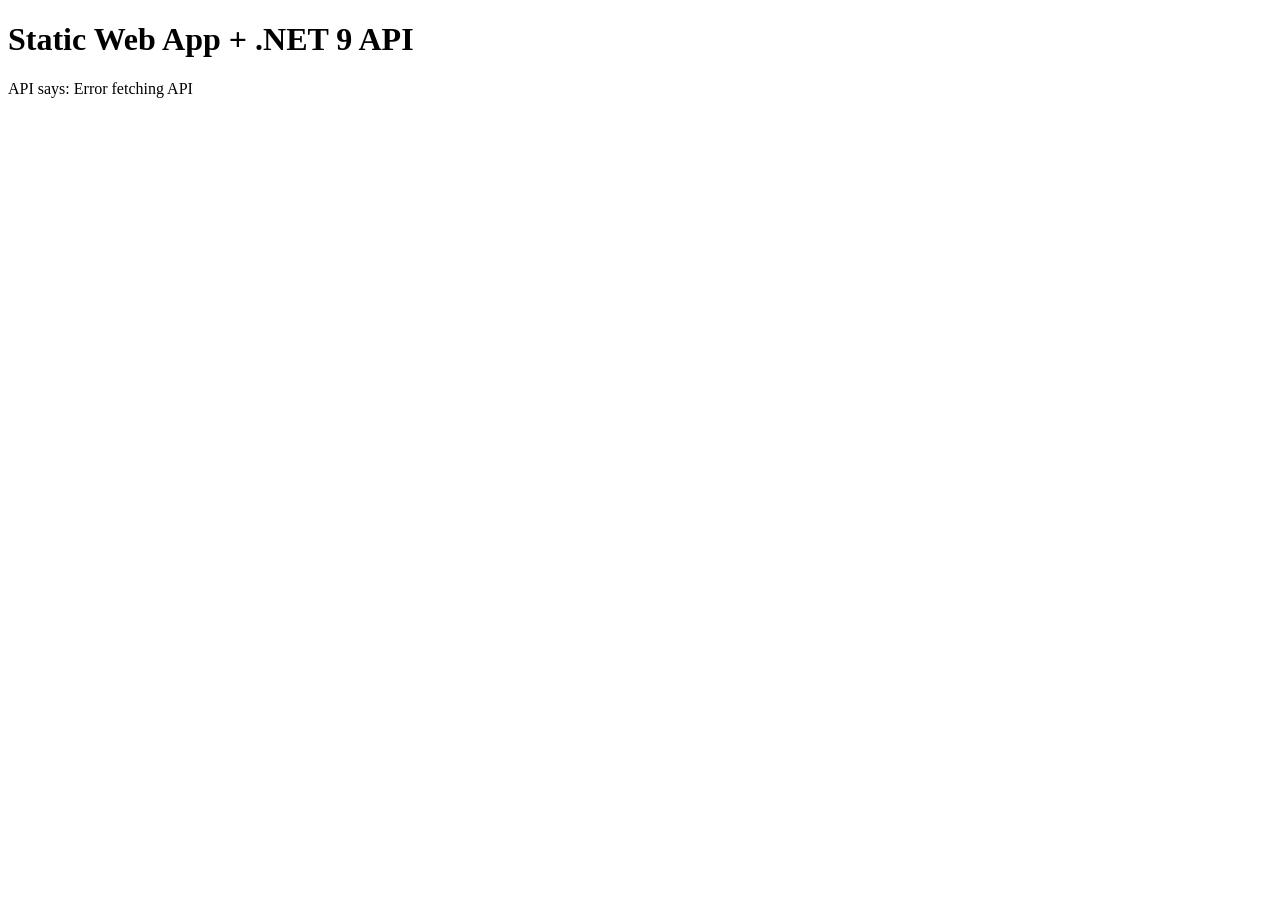
==== app/testfunction.html @ cf0eecfc "test 2 apicall" ====
<!DOCTYPE html>
<html lang="en">
  <head>
    <meta charset="UTF-8" />
    <meta name="viewport" content="width=device-width, initial-scale=1.0" />
    <title>Static Web App Test</title>
  </head>
  <body>
    <h1>Static Web App + .NET 9 API</h1>
    <p>API says: <span id="apiMessage">Loading...</span></p>

    <script>
      fetch("/api/TestFunction")
        .then((res) => res.json())
        .then((data) => {
          document.getElementById("apiMessage").textContent = data.message;
        })
        .catch((err) => {
          console.error("Error calling API:", err);
          document.getElementById("apiMessage").textContent = "Error fetching API";
        });
    </script>
  </body>
</html>
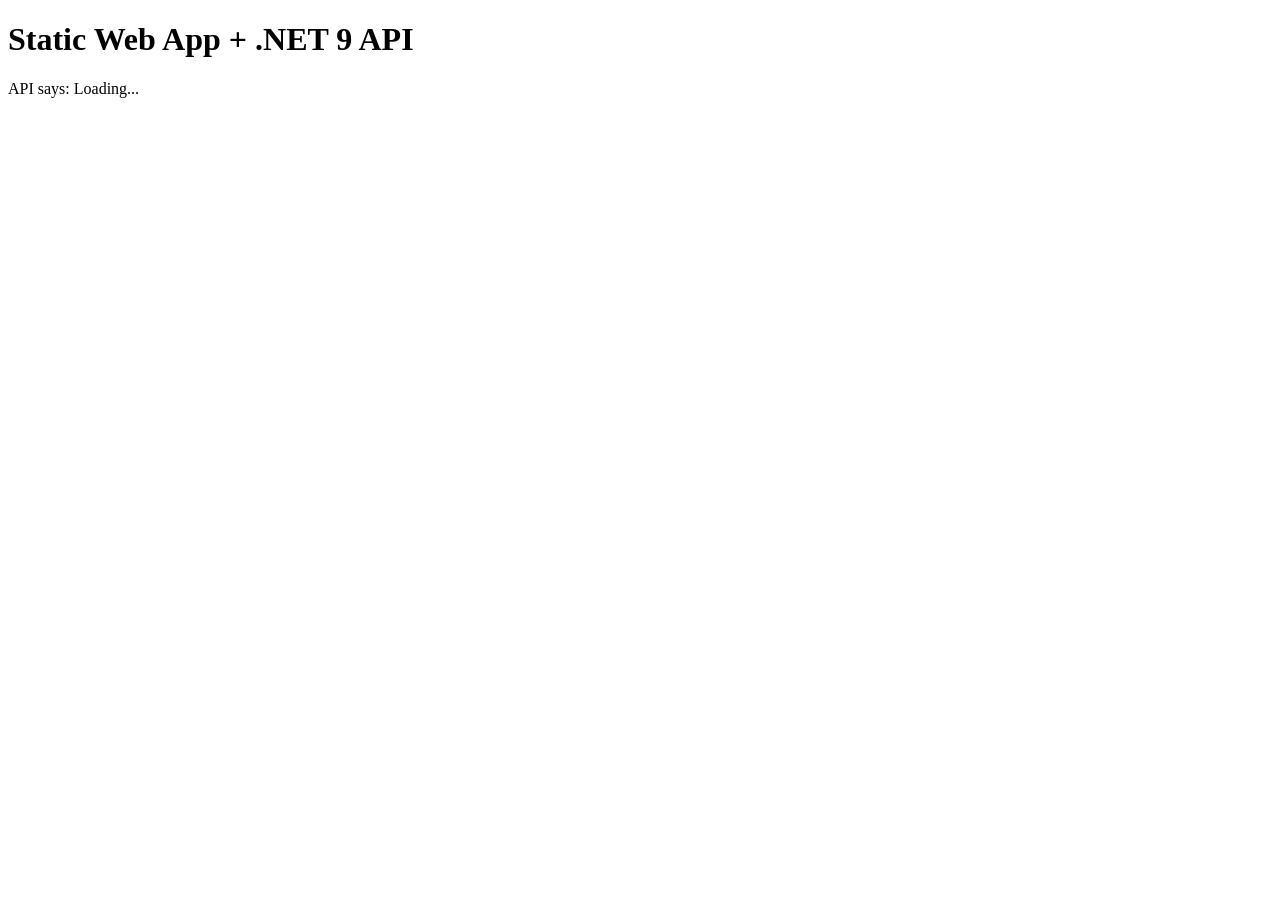
==== commit 012296a8: "fix api call to handle non json" ====
--- a/app/testfunction.html
+++ b/app/testfunction.html
@@ -10,15 +10,13 @@
     <p>API says: <span id="apiMessage">Loading...</span></p>
 
     <script>
-      fetch("/api/TestFunction")
-        .then((res) => res.json())
-        .then((data) => {
-          document.getElementById("apiMessage").textContent = data.message;
+      fetch("/api/HttpTrigger1")
+        .then(async (res) => {
+          const text = await res.text();
+          console.log("Raw response:", text);
+          return JSON.parse(text); // will still fail if it's not JSON
         })
-        .catch((err) => {
-          console.error("Error calling API:", err);
-          document.getElementById("apiMessage").textContent = "Error fetching API";
-        });
+        .catch(console.error);
     </script>
   </body>
 </html>
